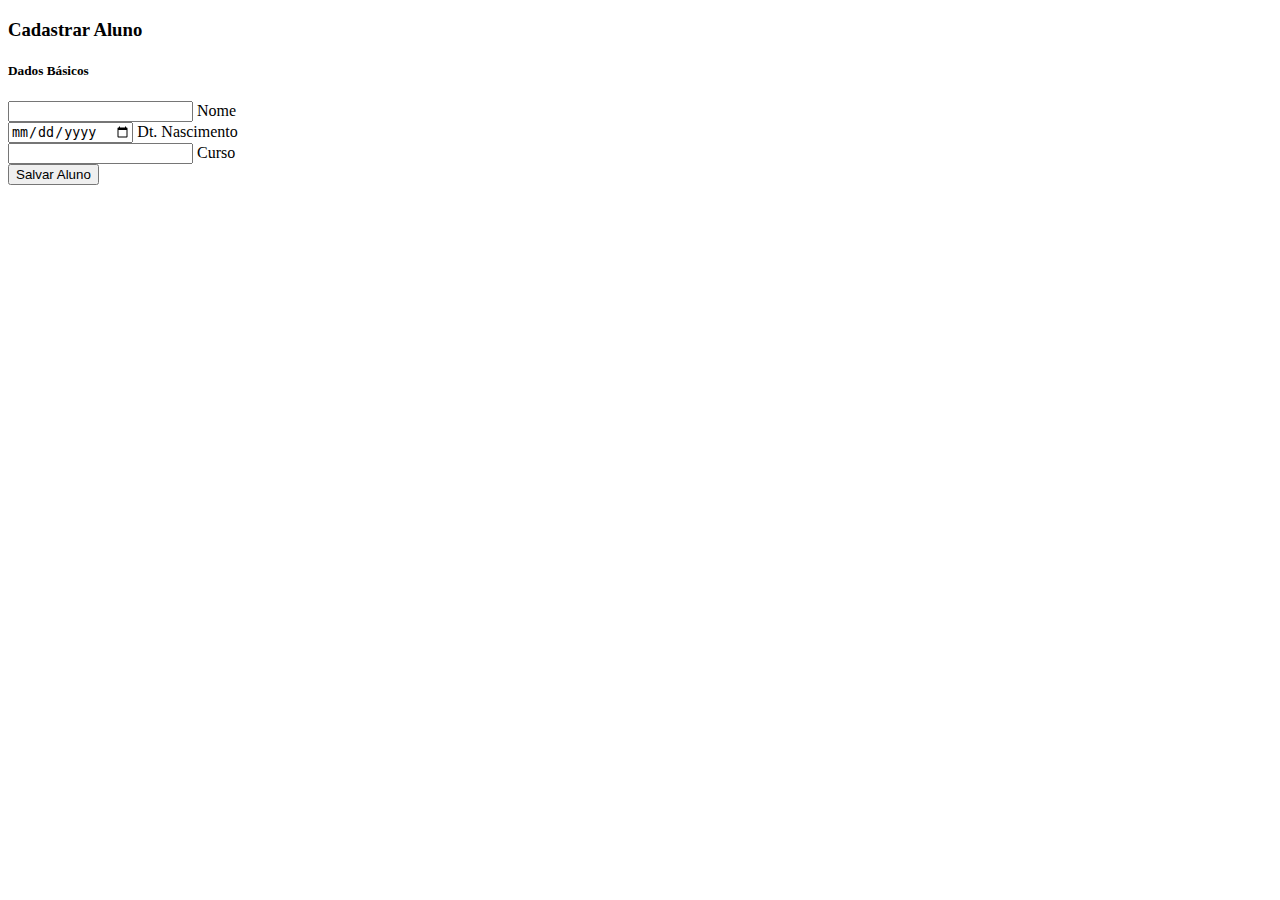
==== src/main/resources/templates/aluno/cadastrar.html @ ab34785c "Formulário de cadastro de aluno" ====
<!DOCTYPE html>
<html xmlns:th="http://www.thymeleaf.org">
<head>
  <meta charset="UTF-8" />
  <link type="text/css" rel="stylesheet" href="../materialize/css/materialize.min.css" media="screen,projection" />
  <link href="https://fonts.googleapis.com/icon?family=Material+Icons" rel="stylesheet" />
  <title>EscolAlura</title>
  <script type="text/javascript" src="https://code.jquery.com/jquery-2.1.1.min.js"></script>
  <script type="text/javascript" src="../js/inicializar.js"></script>
</head>
<body class="grey lighten-3">
<div id="formularioEdicao" class="container">
  <h3 class="main-title center">Cadastrar Aluno</h3>
  <div class="row">
    <form class="col s12" action="#" th:action="@{/aluno/salvar}" th:object="${aluno}" method="post">
      <div class="section">
        <h5>Dados Básicos</h5>
        <div class="row">
          <div class="input-field col s12">
            <input id="nome" type="text" th:field="*{nome}" />
            <label for="nome">Nome</label>
          </div>
        </div>
        <div class="row">
          <div class="input-field col s12">
            <input id="dataNascimento" type="date" class="datepicker" th:field="*{dataNascimento}"   />
            <label for="dataNascimento">Dt. Nascimento</label>
          </div>
        </div>
        <div class="row">
          <div class="input-field col s12">
            <input id="curso" type="text" class="validate" th:field="*{curso.nome}"  />
            <label for="curso">Curso</label>
          </div>
        </div>

      </div> <!-- Fim SECTION Dados Basicos -->

      <div class="row">
        <div class="input-field col s12 center">
          <button class="btn waves-effect waves-light" type="submit" name="action">Salvar Aluno</button>
        </div>
      </div>
    </form>
  </div>

</div> <!-- Fim do formulario de edicao -->

<script type="text/javascript" src="../materialize/js/materialize.min.js"></script>
</body>
</html>
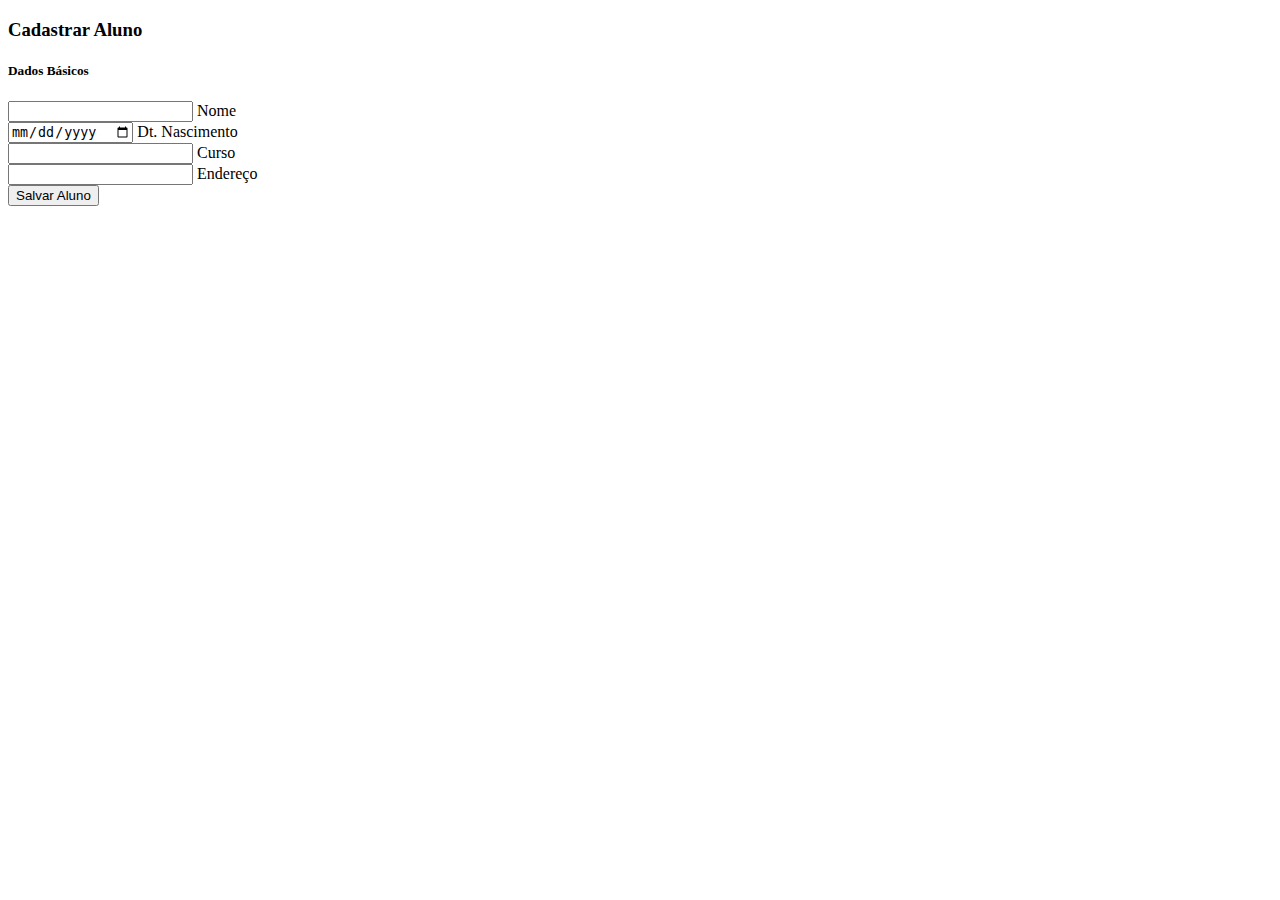
==== commit 4f2a5b4b: "insere dependencia do google maps e atualiza objeto aluno com contato" ====
--- a/src/main/resources/templates/aluno/cadastrar.html
+++ b/src/main/resources/templates/aluno/cadastrar.html
@@ -33,7 +33,12 @@
             <label for="curso">Curso</label>
           </div>
         </div>
-
+        <div class="row">
+          <div class="input-field col s12">
+            <input id="endereco" type="text" class="validate" th:field="*{contato.endereco}"  />
+            <label for="endereco">Endereço</label>
+          </div>
+        </div>
       </div> <!-- Fim SECTION Dados Basicos -->
 
       <div class="row">
